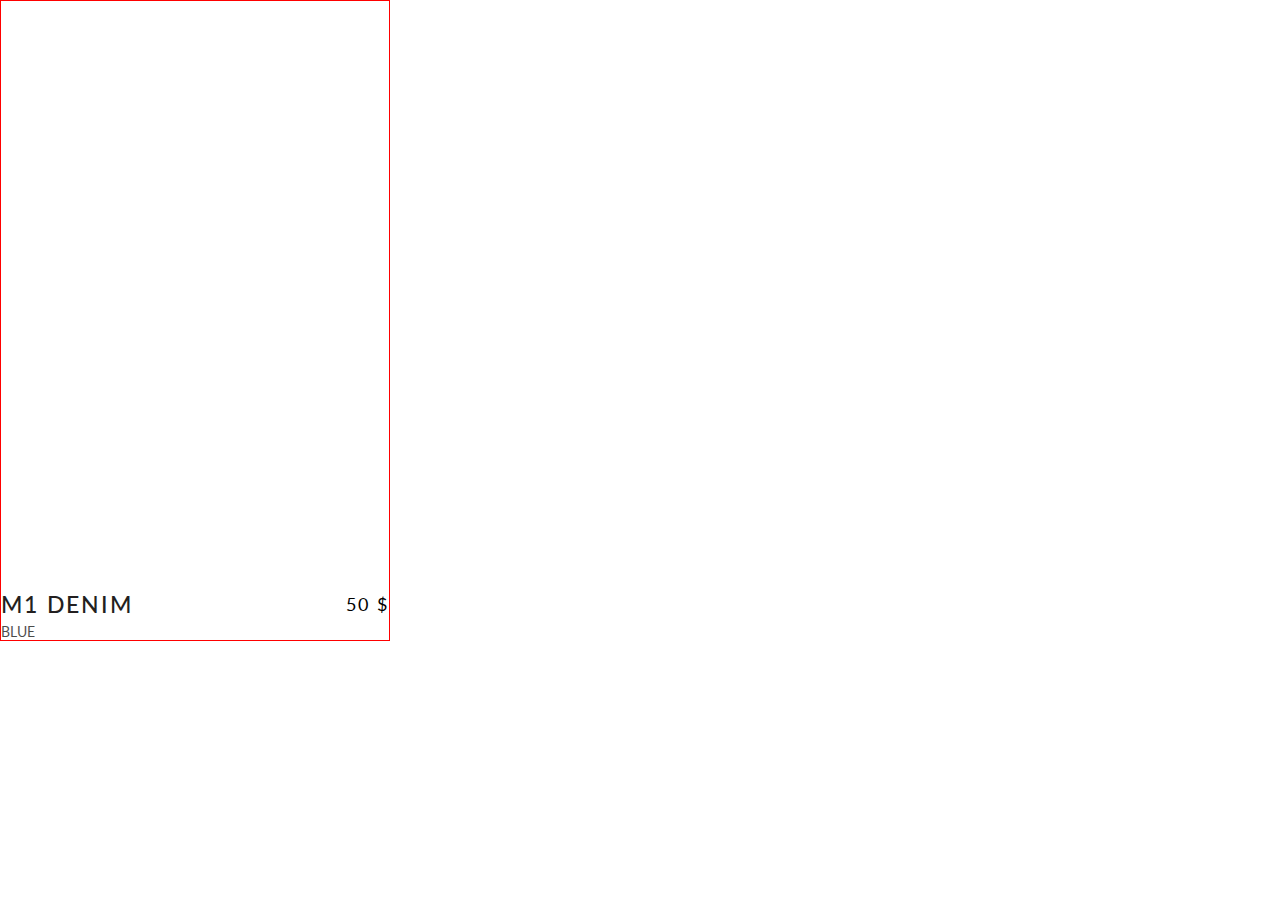
==== components/best-seller.html @ d832212b "best-seller component" ====
<!DOCTYPE html>
<html lang="en">

<head>
    <meta charset="UTF-8">
    <meta name="viewport" content="width=device-width, initial-scale=1.0">
    <link href="https://fonts.googleapis.com/css?family=Lato:300,400,700,900&display=swap" rel="stylesheet">
    <link href="https://fonts.googleapis.com/css?family=Quattrocento+Sans&display=swap" rel="stylesheet">
    <link rel="stylesheet" href="./bestseller.css">
    <title>Document</title>
</head>

<body>
    <div class="img-bestseller-product">
        <div class="image-block">
            <a href="/vendors/oneproduct/midenim.html"><img src="/resources/img/bestseller1-1.jpg" alt=""
                    class="layer1"></a>
            <div class="white"></div>
            <div class="size-section">
                <div class="size">AVAILABLE SIZE</div>
                <div class="size-number">28 29 30 31 32 33 34 35 36 37 38 39 40</div>
            </div>
            <div class="btn-shop-now">
                <a href="/vendors/oneproduct/midenim.html">SHOP NOW</a>
            </div>
        </div>
        <div class="title-img">
            <a href="/vendors/oneproduct/midenim.html">M1 DENIM</a>
            <div class="cost">
                <p>50 $</p>
            </div>
        </div>
        <div class="information">BLUE</div>
    </div>
</body>

</html>
---- components/bestseller.css ----
*{
    margin: 0;
    padding: 0;
    font-family: 'Lato', sans-serif;
    box-sizing: border-box;
}

.img-bestseller-product{
    width: 390px;
    border: 1px solid red;
}
.img-bestseller-product img{
    width: 390px;
    margin-bottom: 7px;
}
.img-bestseller-product .title-img{
    /* font-weight: 700;
    font-size: 25px; */
    letter-spacing: 2px;
    margin-top: 5px;
    margin-bottom: 5px;
    display: flex;
    position: relative;
}
.img-bestseller-product .title-img .cost{
    position: absolute;
    height: 100%;
    right: 0px;
}
.img-bestseller-product .title-img a{
    text-decoration: none;
    color: #231f20;
    font-size: 23px;
    font-weight: 500;

}
.img-bestseller-product .title-img p{
    height: 100%;
    font-size: 18px;
    display: flex;
    align-items: center;
}
.img-bestseller-product .information{
    font-size:14px;
    opacity: 0.7;
}
.img-bestseller-product .image-block{
    width: 100%;
    height: 584px;
    position: relative;
    /* border: 1px solid red; */
}
.img-bestseller-product .image-block .layer1{
    width: 100%;
}
.img-bestseller-product .image-block .white{
    display: block;
    background-color: white;
    width: 100%;
    height: 0;
    position: absolute;
    left: 0px;
    bottom: 0px;
    opacity: 0;
    transition: 0.5s;
    /* border: 1px solid green; */
}
.img-bestseller-product .image-block .size-section{
    position: absolute;
    left: 0px;
    bottom: 10px;
    width: 100%;
    height: 20%;
    text-align: center;
    opacity: 0;
    transition: 0.4s;
    /* border: 1px solid blue; */
}
.img-bestseller-product .image-block .size-section .size{
    font-size: 25px;
    margin-bottom: 30px;
    letter-spacing: 1.5px;
    /* opacity: 0;
    transition: 0.4s; */
}
.img-bestseller-product .image-block .size-section .size-number{
    font-size: 18px;
    word-spacing: 2px;
    /* opacity: 0;
    transition: 0.4s; */
}
.img-bestseller-product .image-block .btn-shop-now{
    position: absolute;
    left: 140px;
    bottom: 50px;
    background-color:#231f20;
    padding: 10px 15px;
    color: white;
    text-align: center;
    opacity: 0;
    transition: 0.4s;
    /* border:1px solid blue; */
}
.img-bestseller-product .image-block .btn-shop-now a{
    text-decoration: none;
    color: white;
}
.img-bestseller-product .image-block:hover .white{
    opacity: 0.9;
    padding-bottom: 233px;
}
.img-bestseller-product .image-block:hover .size-section{
    transition-delay: 0.2s;
    opacity: 1;
    bottom: 90px;
}
.img-bestseller-product .image-block:hover .btn-shop-now{
    transition-delay: 0.3s;
    opacity: 1;

}
.img-bestseller-product .image-block .btn-shop-now:hover{
    background-color: #696565;
}
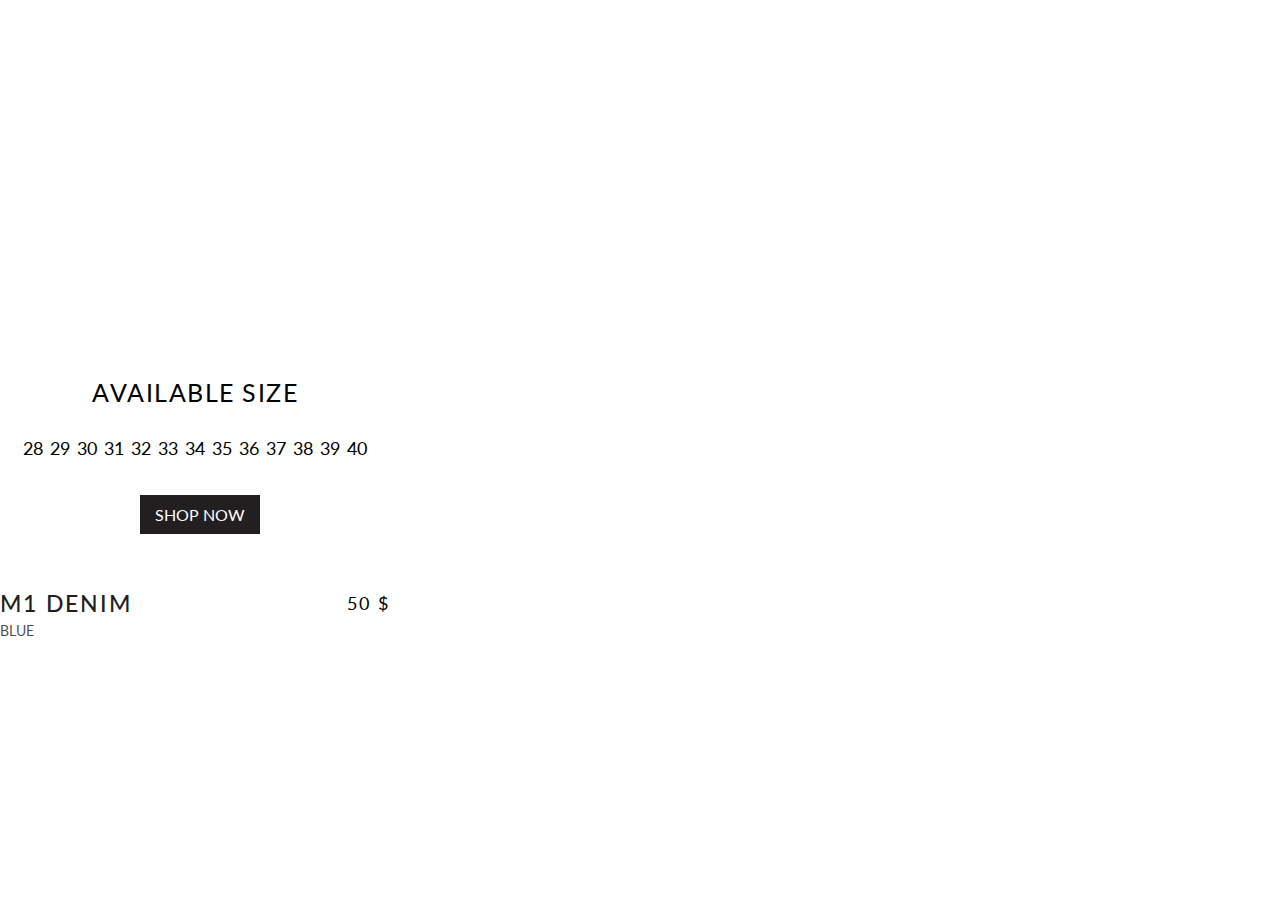
==== commit fd7aba42: "add components and quote-section -> index.html" ====
--- a/components/best-seller.html
+++ b/components/best-seller.html
@@ -13,7 +13,7 @@
 <body>
     <div class="img-bestseller-product">
         <div class="image-block">
-            <a href="/vendors/oneproduct/midenim.html"><img src="/resources/img/bestseller1-1.jpg" alt=""
+            <a href="#"><img src="/resources/img/bestseller1-1.jpg" alt=""
                     class="layer1"></a>
             <div class="white"></div>
             <div class="size-section">
@@ -21,11 +21,11 @@
                 <div class="size-number">28 29 30 31 32 33 34 35 36 37 38 39 40</div>
             </div>
             <div class="btn-shop-now">
-                <a href="/vendors/oneproduct/midenim.html">SHOP NOW</a>
+                <a href="#">SHOP NOW</a>
             </div>
         </div>
         <div class="title-img">
-            <a href="/vendors/oneproduct/midenim.html">M1 DENIM</a>
+            <a href="#">M1 DENIM</a>
             <div class="cost">
                 <p>50 $</p>
             </div>
--- a/components/bestseller.css
+++ b/components/bestseller.css
@@ -7,7 +7,6 @@
 
 .img-bestseller-product{
     width: 390px;
-    border: 1px solid red;
 }
 .img-bestseller-product img{
     width: 390px;
